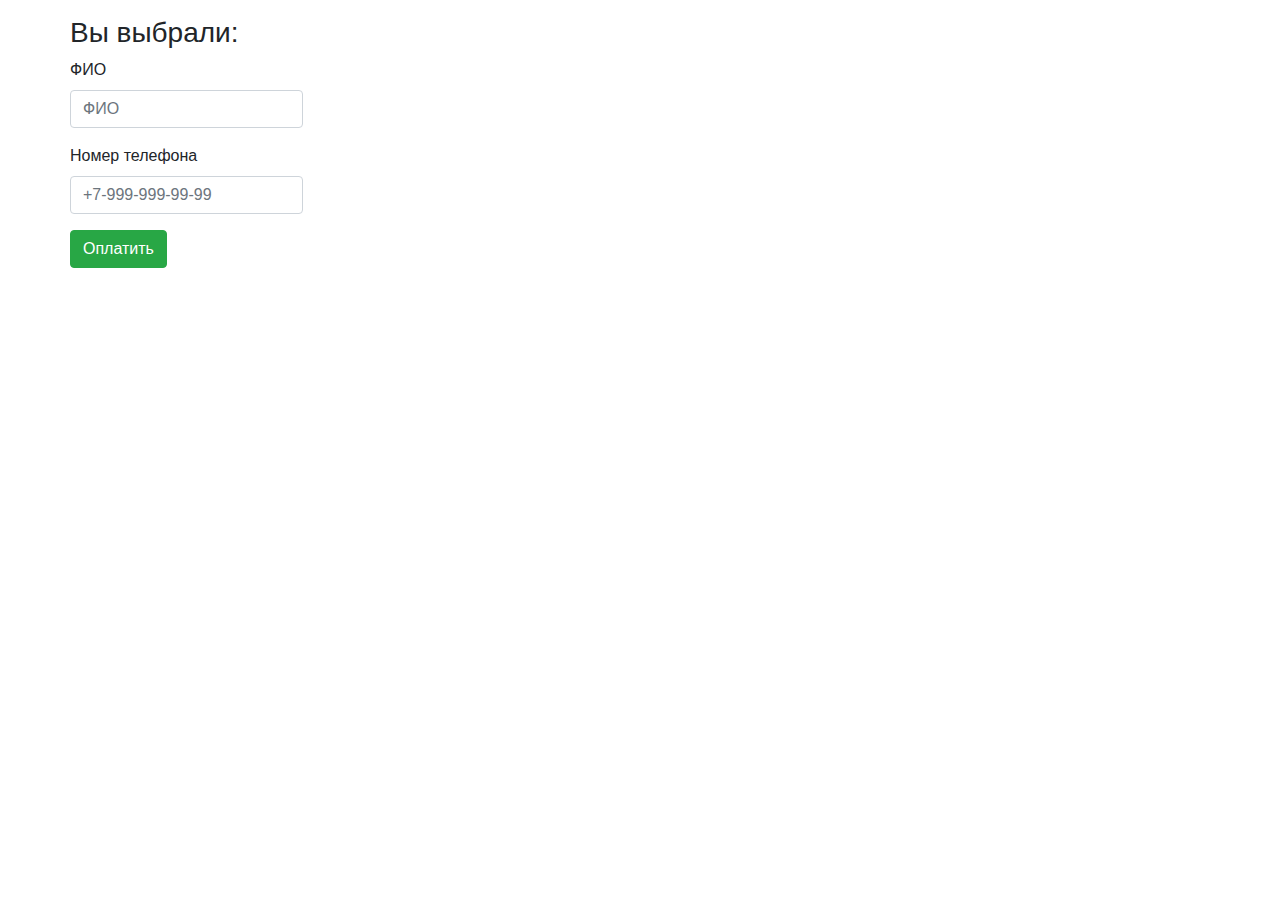
==== src/main/webapp/payment.html @ 41715825 "WorkVersion1.0" ====
<!DOCTYPE html>
<html lang="en">
<head>
    <!-- Required meta tags -->
    <meta charset="utf-8">
    <meta name="viewport" content="width=device-width, initial-scale=1, shrink-to-fit=no">

    <!-- Bootstrap CSS -->
    <link rel="stylesheet" href="https://maxcdn.bootstrapcdn.com/bootstrap/4.0.0/css/bootstrap.min.css" integrity="sha384-Gn5384xqQ1aoWXA+058RXPxPg6fy4IWvTNh0E263XmFcJlSAwiGgFAW/dAiS6JXm" crossorigin="anonymous">
    <script src="javascript/scripts.js"></script>
    <title>Pay</title>
</head>
<body onload="addRow(), setActionToHallServlet(), setOccupiedPlaces()">
<!-- Optional JavaScript -->
<!-- jQuery first, then Popper.js, then Bootstrap JS -->
<script src="https://code.jquery.com/jquery-3.2.1.slim.min.js" integrity="sha384-KJ3o2DKtIkvYIK3UENzmM7KCkRr/rE9/Qpg6aAZGJwFDMVNA/GpGFF93hXpG5KkN" crossorigin="anonymous"></script>
<script src="https://cdnjs.cloudflare.com/ajax/libs/popper.js/1.12.9/umd/popper.min.js" integrity="sha384-ApNbgh9B+Y1QKtv3Rn7W3mgPxhU9K/ScQsAP7hUibX39j7fakFPskvXusvfa0b4Q" crossorigin="anonymous"></script>
<script src="https://maxcdn.bootstrapcdn.com/bootstrap/4.0.0/js/bootstrap.min.js" integrity="sha384-JZR6Spejh4U02d8jOt6vLEHfe/JQGiRRSQQxSfFWpi1MquVdAyjUar5+76PVCmYl" crossorigin="anonymous"></script>

<div class="container">
    <div class="row pt-3">
        <h3 id="choice">Вы выбрали:
        </h3>
    </div>
    <div class="row">
        <form action="" method="post" id="action" onsubmit="return validatePayment() && validatePhoneNumber()">
            <div class="form-group">
                <label for="username">ФИО</label>
                <input type="text" class="form-control" id="username" name="userName" placeholder="ФИО">
            </div>
            <div class="form-group">
                <label for="phone">Номер телефона</label>
                <input type="text" class="form-control" id="phone" name="userPhone" placeholder="+7-999-999-99-99">
            </div>
            <input type="hidden" id="places" name="places" value="">
            <button type="submit" class="btn btn-success">Оплатить</button>
        </form>
    </div>
</div>
</body>
</html>
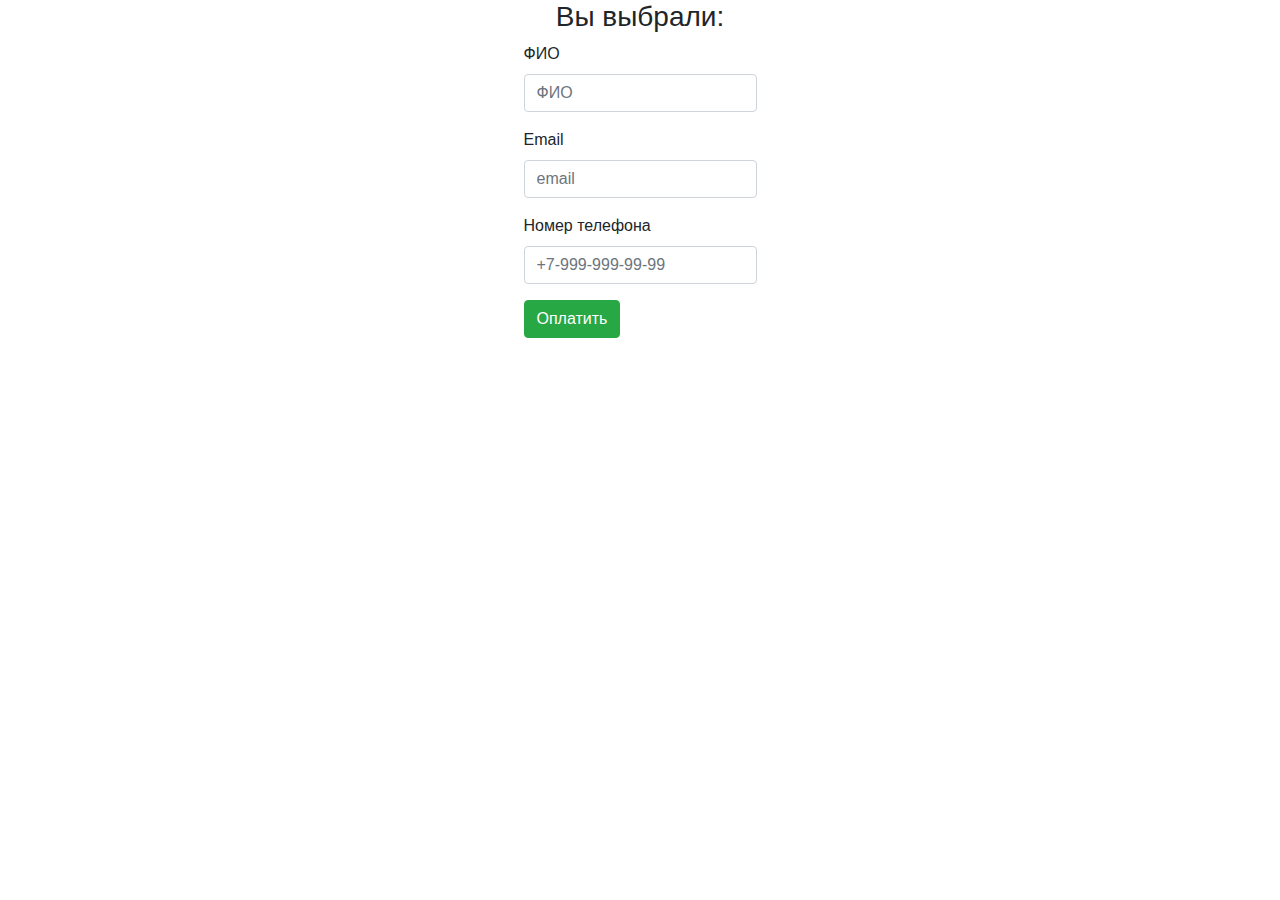
==== commit 2e5999c7: "WorkVersion1.1" ====
--- a/src/main/webapp/payment.html
+++ b/src/main/webapp/payment.html
@@ -10,7 +10,7 @@
     <script src="javascript/scripts.js"></script>
     <title>Pay</title>
 </head>
-<body onload="addRow(), setActionToHallServlet(), setOccupiedPlaces()">
+<body onload="addRow(), setActionToHallServlet(), setOccupiedPlacesAndSession()">
 <!-- Optional JavaScript -->
 <!-- jQuery first, then Popper.js, then Bootstrap JS -->
 <script src="https://code.jquery.com/jquery-3.2.1.slim.min.js" integrity="sha384-KJ3o2DKtIkvYIK3UENzmM7KCkRr/rE9/Qpg6aAZGJwFDMVNA/GpGFF93hXpG5KkN" crossorigin="anonymous"></script>
@@ -18,10 +18,10 @@
 <script src="https://maxcdn.bootstrapcdn.com/bootstrap/4.0.0/js/bootstrap.min.js" integrity="sha384-JZR6Spejh4U02d8jOt6vLEHfe/JQGiRRSQQxSfFWpi1MquVdAyjUar5+76PVCmYl" crossorigin="anonymous"></script>
 
 <div class="container">
-    <div class="row pt-3">
-        <h3 id="choice">Вы выбрали:
-        </h3>
+    <div class="row justify-content-center">
+        <h3 id="choice" align="center">Вы выбрали:</h3>
     </div>
+    <div class="row justify-content-center">
     <div class="row">
         <form action="" method="post" id="action" onsubmit="return validatePayment() && validatePhoneNumber()">
             <div class="form-group">
@@ -29,12 +29,18 @@
                 <input type="text" class="form-control" id="username" name="userName" placeholder="ФИО">
             </div>
             <div class="form-group">
+                <label for="userEmail">Email</label>
+                <input type="email" class="form-control" id="userEmail" name="userEmail" placeholder="email">
+            </div>
+            <div class="form-group">
                 <label for="phone">Номер телефона</label>
                 <input type="text" class="form-control" id="phone" name="userPhone" placeholder="+7-999-999-99-99">
             </div>
-            <input type="hidden" id="places" name="places" value="">
+            <input type="hidden" id="cells" name="cells" value="">
+            <input type="hidden" id="session" name="session" value="">
             <button type="submit" class="btn btn-success">Оплатить</button>
         </form>
+    </div>
     </div>
 </div>
 </body>
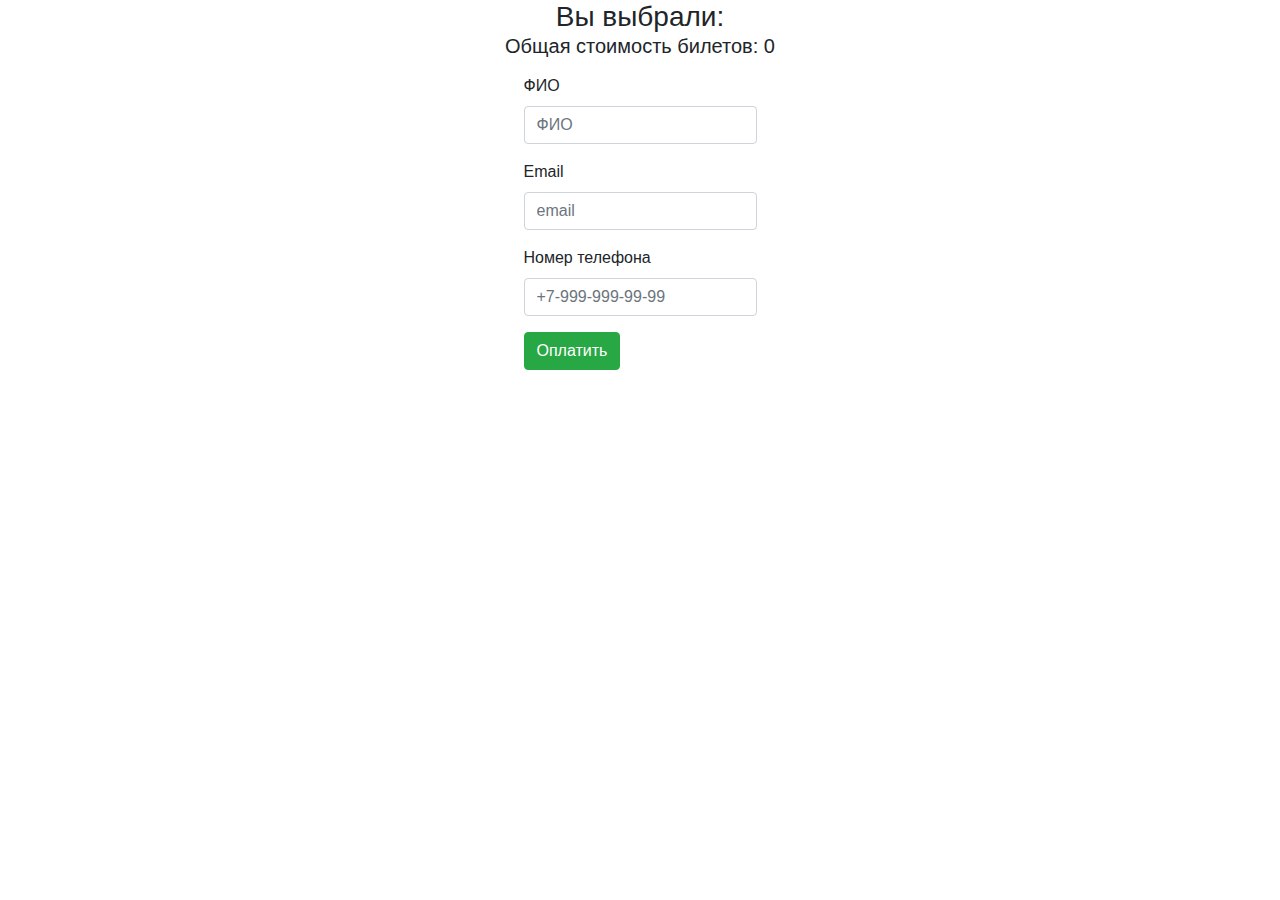
==== commit 355247db: "WorkVersion1.2" ====
--- a/src/main/webapp/payment.html
+++ b/src/main/webapp/payment.html
@@ -7,13 +7,14 @@
 
     <!-- Bootstrap CSS -->
     <link rel="stylesheet" href="https://maxcdn.bootstrapcdn.com/bootstrap/4.0.0/css/bootstrap.min.css" integrity="sha384-Gn5384xqQ1aoWXA+058RXPxPg6fy4IWvTNh0E263XmFcJlSAwiGgFAW/dAiS6JXm" crossorigin="anonymous">
-    <script src="javascript/scripts.js"></script>
+    <script src="https://code.jquery.com/jquery-3.4.1.min.js"></script>
+    <script src="javascript/payment.js"></script>
     <title>Pay</title>
 </head>
 <body onload="addRow(), setActionToHallServlet(), setOccupiedPlacesAndSession()">
 <!-- Optional JavaScript -->
 <!-- jQuery first, then Popper.js, then Bootstrap JS -->
-<script src="https://code.jquery.com/jquery-3.2.1.slim.min.js" integrity="sha384-KJ3o2DKtIkvYIK3UENzmM7KCkRr/rE9/Qpg6aAZGJwFDMVNA/GpGFF93hXpG5KkN" crossorigin="anonymous"></script>
+<!--<script src="https://code.jquery.com/jquery-3.4.1.min.js" integrity="sha384-KJ3o2DKtIkvYIK3UENzmM7KCkRr/rE9/Qpg6aAZGJwFDMVNA/GpGFF93hXpG5KkN" crossorigin="anonymous"></script>-->
 <script src="https://cdnjs.cloudflare.com/ajax/libs/popper.js/1.12.9/umd/popper.min.js" integrity="sha384-ApNbgh9B+Y1QKtv3Rn7W3mgPxhU9K/ScQsAP7hUibX39j7fakFPskvXusvfa0b4Q" crossorigin="anonymous"></script>
 <script src="https://maxcdn.bootstrapcdn.com/bootstrap/4.0.0/js/bootstrap.min.js" integrity="sha384-JZR6Spejh4U02d8jOt6vLEHfe/JQGiRRSQQxSfFWpi1MquVdAyjUar5+76PVCmYl" crossorigin="anonymous"></script>
 
